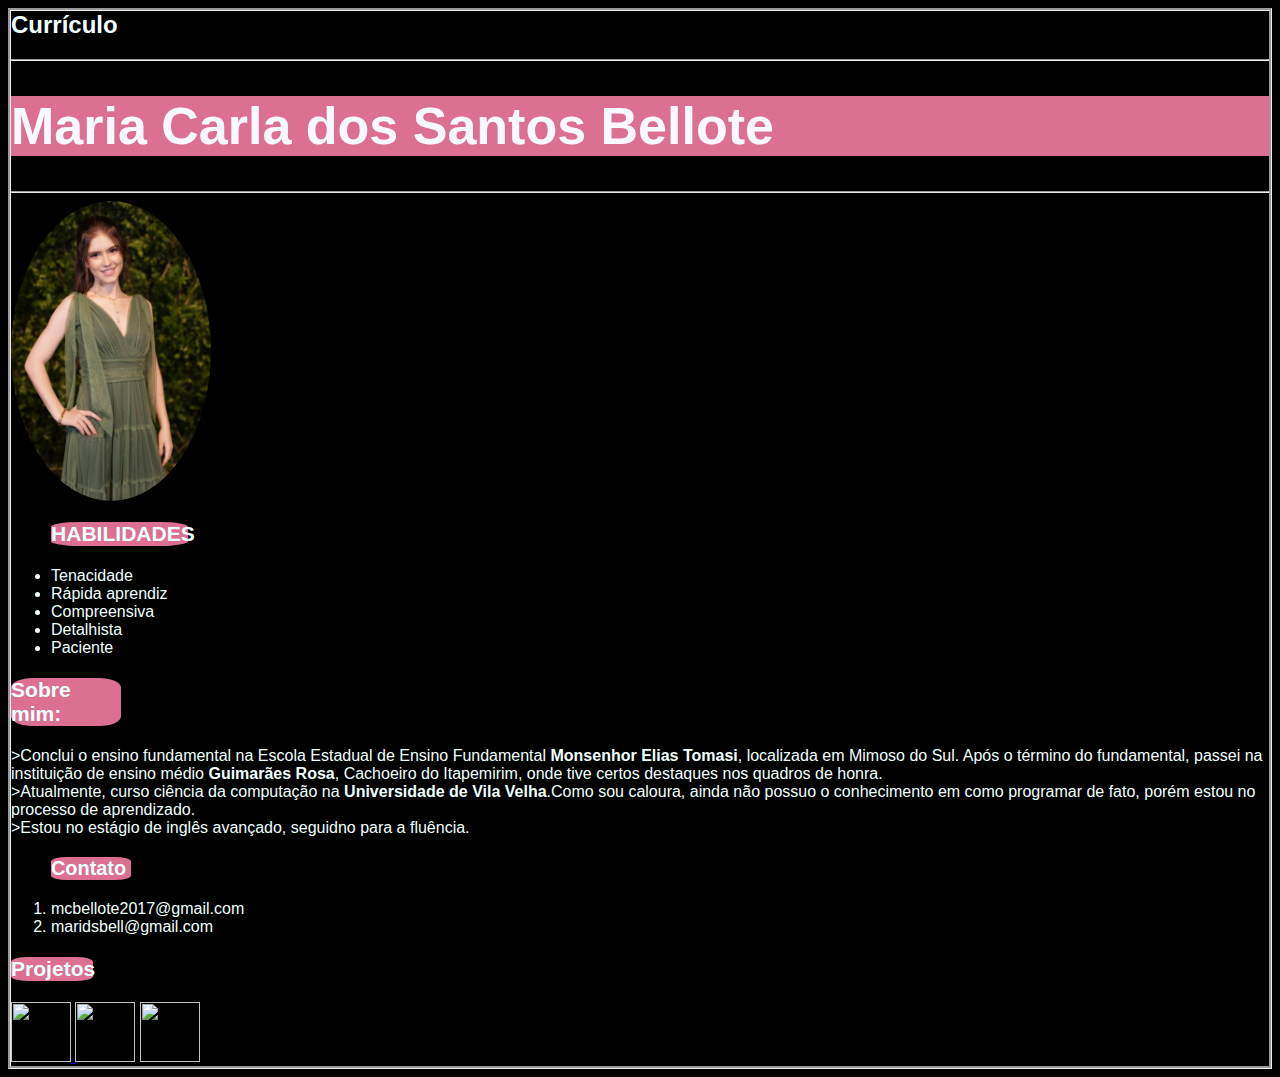
==== index.html @ c935f1d3 "Add files via upload" ====
<html> 
    <head>

        <title >Currículo</title>
        
   
    </head>
    <body style="font-family:'Segoe UI', Tahoma, Geneva, Verdana, sans-serif; color:azure; background-color:black;border-style:groove; "  >
        <h2 >Currículo</h2>
        <hr/>

       <div id="eu"><h1 >Maria Carla dos Santos Bellote</h1></div> 
        <hr/>
        <style>
            div#eu  {background-color:palevioletred;color:ghostwhite;font-size: 26px;}
            div#a {background-color: palevioletred;border-radius:20%;width:137px ;font-size: 18px;}
            div#b{background-color: palevioletred;border-radius:20%;width:110px;font-size:18px}
            div#c{background-color: palevioletred;border-radius:20%;width:80px;font-size:17px ;}
            div#d{background-color: palevioletred;border-radius:20%;width:82px  ;font-size:18px}
        </style>
        <img class="Minhafoto" width="200px"  src="WhatsApp Image 2024-02-22 at 08.27.17.jpeg" alt="Maria Carla" title="Maria" style="border-radius:50%;background-color: rgb(49, 54, 54);"> 


    

        <br><ul> <div id="a"><H3 ><strong>HABILIDADES</strong></h3></div>
        <li >Tenacidade</li>
            <li >Rápida aprendiz</li>
            <li >Compreensiva</li>
            <li >Detalhista</li>
            <li >Paciente</li>
        </ul>

       <div id="b"><h3 >Sobre mim:</h3></div> 
       <p >>Conclui o ensino fundamental na Escola Estadual de Ensino Fundamental <strong>Monsenhor Elias Tomasi</strong>, localizada em Mimoso do Sul. Após o término do fundamental, passei na instituição de ensino médio <strong>Guimarães Rosa</strong>, Cachoeiro do Itapemirim, onde tive certos destaques nos quadros de honra.<br>>Atualmente, curso ciência da computação na <strong>Universidade de Vila Velha</strong>.Como sou caloura, ainda não possuo o conhecimento em como programar de fato, porém estou  no processo de aprendizado.<br/>
        >Estou no estágio de inglês avançado, seguidno para a fluência.</p>
<ol><div id="c"><h3 style=>Contato</h3></div>
    <li>mcbellote2017@gmail.com</li>
    <li>maridsbell@gmail.com</li>
</ol>
           <div id="d"><h3 >Projetos</h3></div>
            <a   href="http://github.com/MariaCBellote" target="_blank" rel="noopener noreferrer"><img src="https://static-00.iconduck.com/assets.00/github-icon-256x249-7imgj54m.png" width="60px"</>
            <a href="https://www.instagram.com/mariacbellote?igsh=NGNyaXRibnRiMmt4&utm_source=qr" target="_blank"><img  width="60px" src="https://upload.wikimedia.org/wikipedia/commons/thumb/9/95/Instagram_logo_2022.svg/800px-Instagram_logo_2022.svg.png"></a>
            <a href="https://upload.wikimedia.org/wikipedia/commons/thumb/9/95/Instagram_logo_2022.svg/800px-Instagram_logo_2022.svg.png" target="_blank"><img width="60px" src="https://cdn1.iconfinder.com/data/icons/logotypes/32/circle-linkedin-512.png"></a>
    </body>
</html>
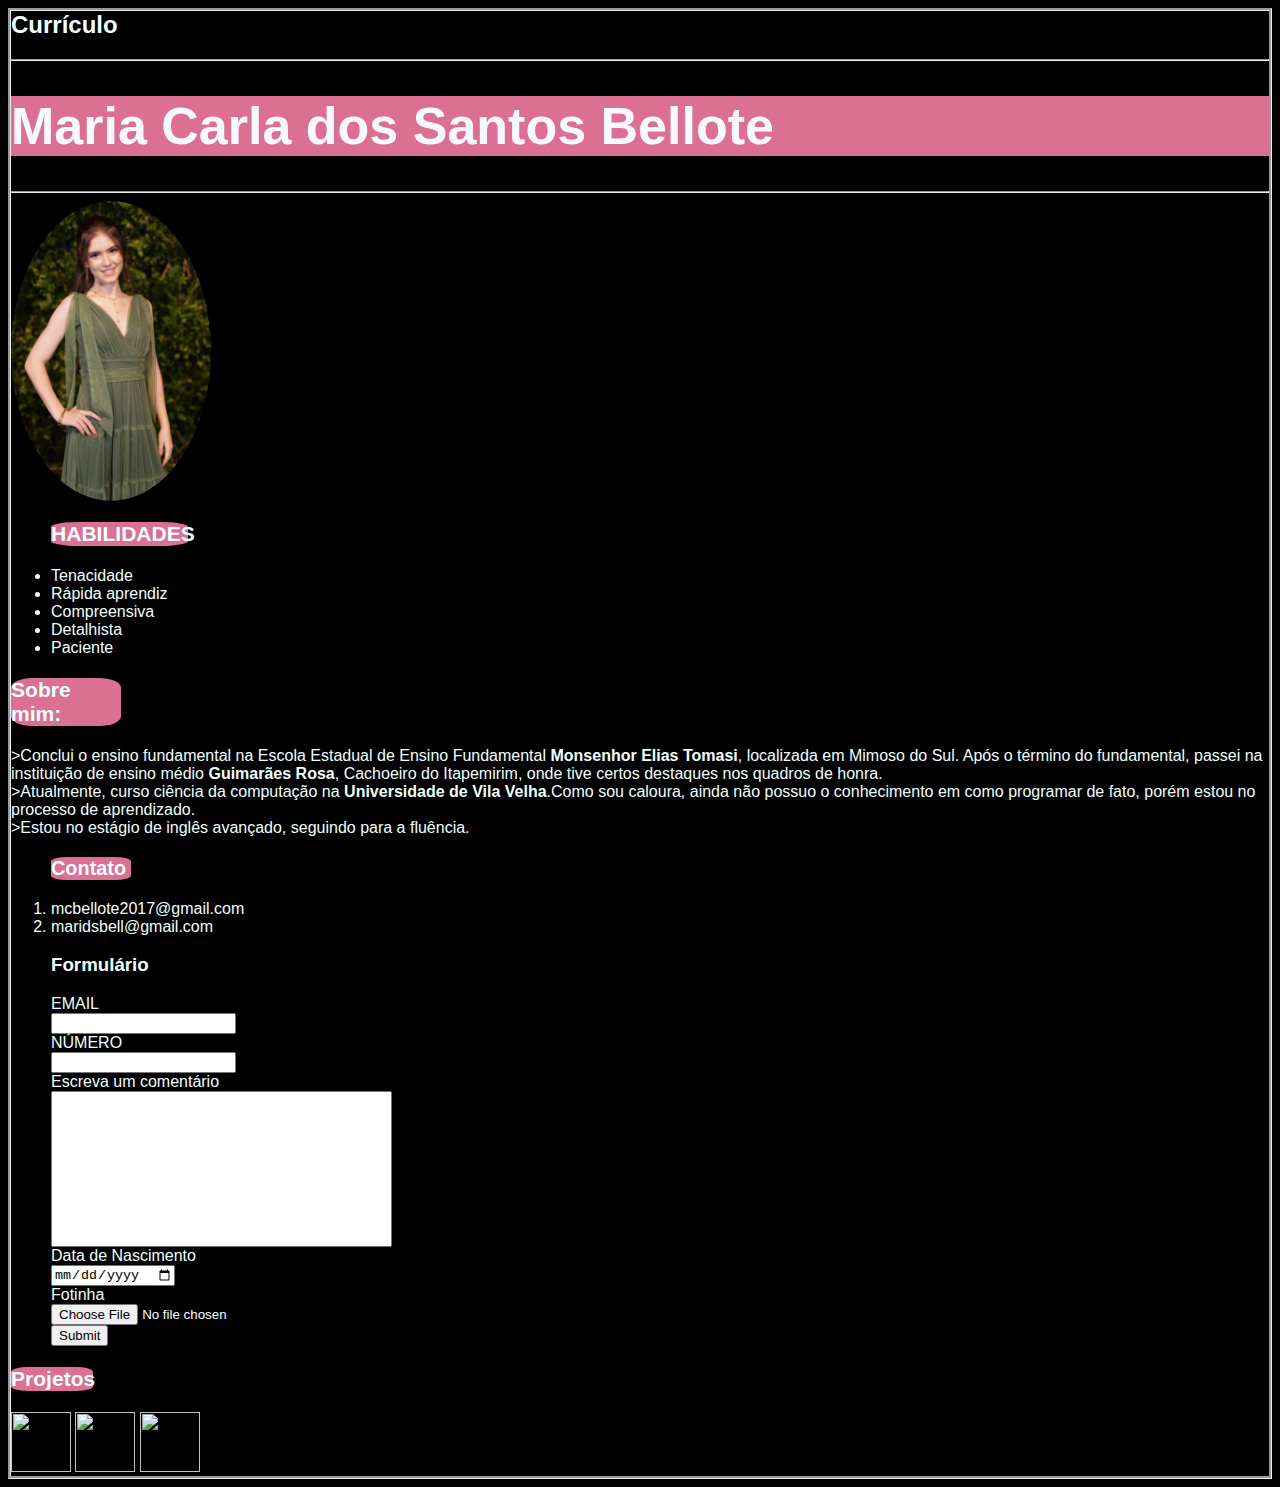
==== commit 05060b4d: "Add files via upload" ====
--- a/index.html
+++ b/index.html
@@ -14,7 +14,7 @@
         <style>
             div#eu  {background-color:palevioletred;color:ghostwhite;font-size: 26px;}
             div#a {background-color: palevioletred;border-radius:20%;width:137px ;font-size: 18px;}
-            div#b{background-color: palevioletred;border-radius:20%;width:110px;font-size:18px}
+            div#b{background-color: palevioletred;border-radius:20%;width:110px;font-size:18px}   
             div#c{background-color: palevioletred;border-radius:20%;width:80px;font-size:17px ;}
             div#d{background-color: palevioletred;border-radius:20%;width:82px  ;font-size:18px}
         </style>
@@ -33,14 +33,29 @@
 
        <div id="b"><h3 >Sobre mim:</h3></div> 
        <p >>Conclui o ensino fundamental na Escola Estadual de Ensino Fundamental <strong>Monsenhor Elias Tomasi</strong>, localizada em Mimoso do Sul. Após o término do fundamental, passei na instituição de ensino médio <strong>Guimarães Rosa</strong>, Cachoeiro do Itapemirim, onde tive certos destaques nos quadros de honra.<br>>Atualmente, curso ciência da computação na <strong>Universidade de Vila Velha</strong>.Como sou caloura, ainda não possuo o conhecimento em como programar de fato, porém estou  no processo de aprendizado.<br/>
-        >Estou no estágio de inglês avançado, seguidno para a fluência.</p>
+        >Estou no estágio de inglês avançado, seguindo para a fluência.</p>
 <ol><div id="c"><h3 style=>Contato</h3></div>
     <li>mcbellote2017@gmail.com</li>
     <li>maridsbell@gmail.com</li>
+    <h3>Formulário</h3>
+    <form action="">
+        <label for="EMAIL">EMAIL</label><br>
+        <input type="email" name="EMAIL"><br>
+        <label for="NÚMERO">NÚMERO</label><br>
+        <input type="number" name="NÚMERO"><br>
+        <label for="Mensagem">Escreva um comentário</label><br>
+        <textarea name="Mensagem" cols="40" rows="10" style="resize:none;"></textarea><br>
+        <label for="Data">Data de Nascimento</label><br>
+        <input type="date" name="Data"><br>
+        <label for="file">Fotinha</label><br>
+        <input type="file" name="Fotinha"><br>
+        <input type="submit"><br>
+
+    </form>
 </ol>
            <div id="d"><h3 >Projetos</h3></div>
             <a   href="http://github.com/MariaCBellote" target="_blank" rel="noopener noreferrer"><img src="https://static-00.iconduck.com/assets.00/github-icon-256x249-7imgj54m.png" width="60px"</>
             <a href="https://www.instagram.com/mariacbellote?igsh=NGNyaXRibnRiMmt4&utm_source=qr" target="_blank"><img  width="60px" src="https://upload.wikimedia.org/wikipedia/commons/thumb/9/95/Instagram_logo_2022.svg/800px-Instagram_logo_2022.svg.png"></a>
-            <a href="https://upload.wikimedia.org/wikipedia/commons/thumb/9/95/Instagram_logo_2022.svg/800px-Instagram_logo_2022.svg.png" target="_blank"><img width="60px" src="https://cdn1.iconfinder.com/data/icons/logotypes/32/circle-linkedin-512.png"></a>
+            <a href="http://www.linkedin.com/in/maria-bellote-a06bb92b7" target="_blank"><img width="60px" src="https://cdn1.iconfinder.com/data/icons/logotypes/32/circle-linkedin-512.png"></a>
     </body>
 </html>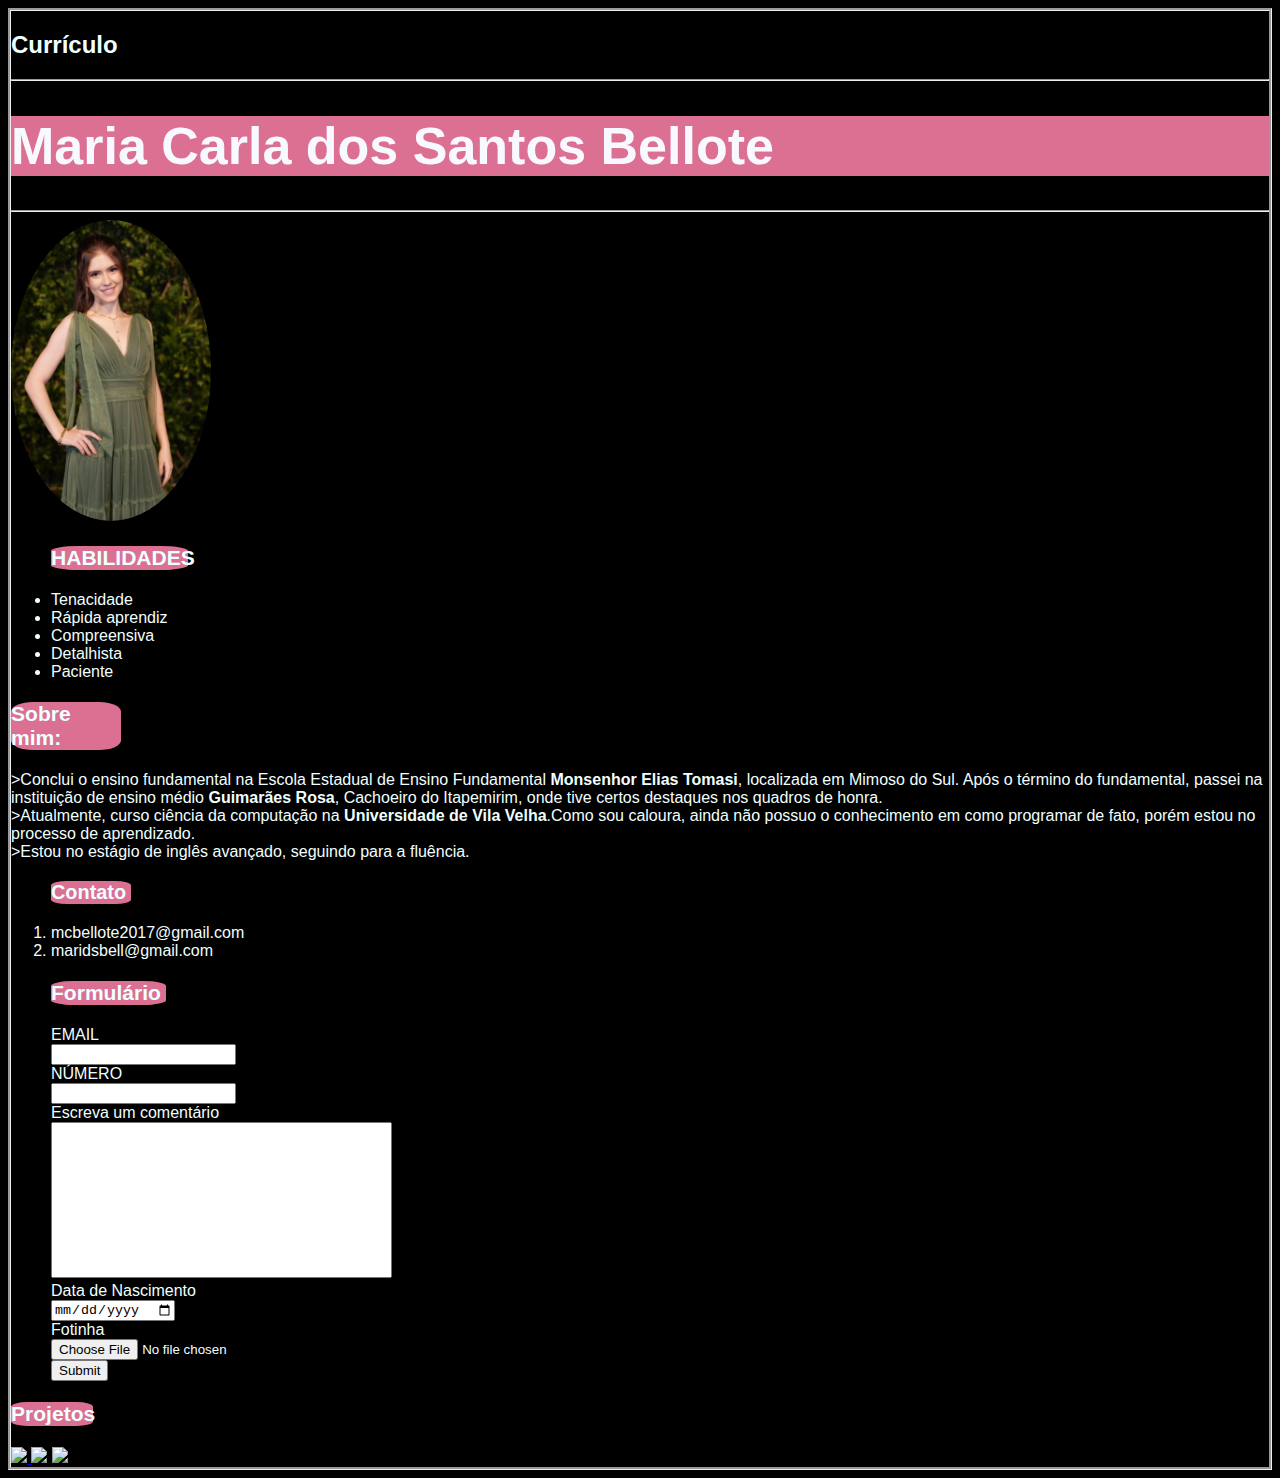
==== commit 2a05f32a: "Add files via upload" ====
--- a/index.html
+++ b/index.html
@@ -1,23 +1,19 @@
-<html> 
+<!DOCTYPE html>
+<html lang="pt-br"> 
     <head>
+        <meta charset="UTF-8">
 
         <title >Currículo</title>
-        
-   
-    </head>
+        </head>
+    
     <body style="font-family:'Segoe UI', Tahoma, Geneva, Verdana, sans-serif; color:azure; background-color:black;border-style:groove; "  >
         <h2 >Currículo</h2>
         <hr/>
 
        <div id="eu"><h1 >Maria Carla dos Santos Bellote</h1></div> 
         <hr/>
-        <style>
-            div#eu  {background-color:palevioletred;color:ghostwhite;font-size: 26px;}
-            div#a {background-color: palevioletred;border-radius:20%;width:137px ;font-size: 18px;}
-            div#b{background-color: palevioletred;border-radius:20%;width:110px;font-size:18px}   
-            div#c{background-color: palevioletred;border-radius:20%;width:80px;font-size:17px ;}
-            div#d{background-color: palevioletred;border-radius:20%;width:82px  ;font-size:18px}
-        </style>
+        
+            
         <img class="Minhafoto" width="200px"  src="WhatsApp Image 2024-02-22 at 08.27.17.jpeg" alt="Maria Carla" title="Maria" style="border-radius:50%;background-color: rgb(49, 54, 54);"> 
 
 
@@ -30,6 +26,14 @@
             <li >Detalhista</li>
             <li >Paciente</li>
         </ul>
+        <style>
+        div#eu  {background-color:palevioletred;color:ghostwhite;font-size: 26px;}
+        div#a {background-color: palevioletred;border-radius:20%;width:137px ;font-size: 18px;}
+        div#b{background-color: palevioletred;border-radius:20%;width:110px;font-size:18px}   
+        div#c{background-color: palevioletred;border-radius:20%;width:80px;font-size:17px ;}
+        div#d{background-color: palevioletred;border-radius:20%;width:82px  ;font-size:18px}
+        div#e{background-color: palevioletred;border-radius: 20%;width: 115px;font-size: 18px;}
+       </style>
 
        <div id="b"><h3 >Sobre mim:</h3></div> 
        <p >>Conclui o ensino fundamental na Escola Estadual de Ensino Fundamental <strong>Monsenhor Elias Tomasi</strong>, localizada em Mimoso do Sul. Após o término do fundamental, passei na instituição de ensino médio <strong>Guimarães Rosa</strong>, Cachoeiro do Itapemirim, onde tive certos destaques nos quadros de honra.<br>>Atualmente, curso ciência da computação na <strong>Universidade de Vila Velha</strong>.Como sou caloura, ainda não possuo o conhecimento em como programar de fato, porém estou  no processo de aprendizado.<br/>
@@ -37,7 +41,7 @@
 <ol><div id="c"><h3 style=>Contato</h3></div>
     <li>mcbellote2017@gmail.com</li>
     <li>maridsbell@gmail.com</li>
-    <h3>Formulário</h3>
+    <div id=e><h3>Formulário</h3></div>
     <form action="">
         <label for="EMAIL">EMAIL</label><br>
         <input type="email" name="EMAIL"><br>
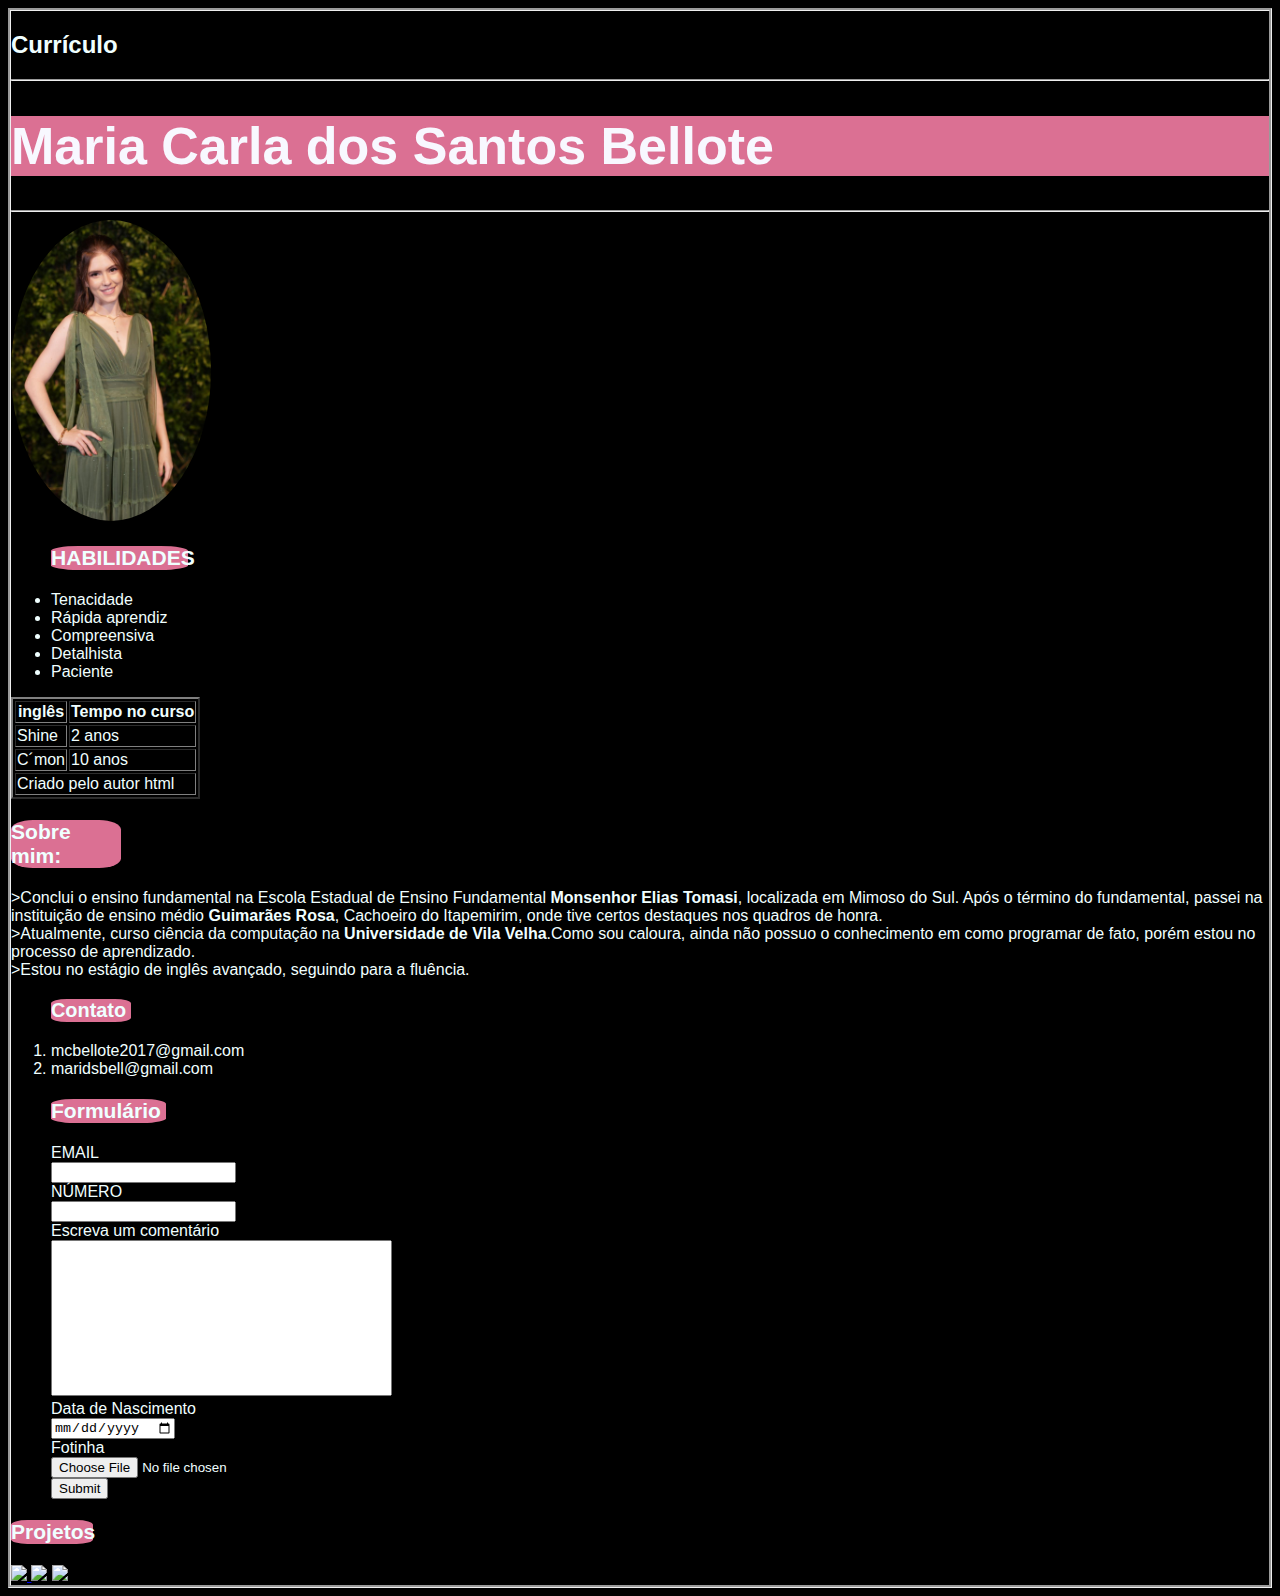
==== commit cbc6a768: "Add files via upload" ====
--- a/index.html
+++ b/index.html
@@ -34,6 +34,25 @@
         div#d{background-color: palevioletred;border-radius:20%;width:82px  ;font-size:18px}
         div#e{background-color: palevioletred;border-radius: 20%;width: 115px;font-size: 18px;}
        </style>
+       <table border="2">
+        <thead>
+            <th>inglês</th>
+            <th>Tempo no curso</th>
+            <tbody>
+                <tr>
+                    <td>Shine</td>
+                    <td>2 anos</td>
+                    <tr><td>C´mon</td>
+                        <td>10 anos</td>
+                    </tr>
+                </tr>
+                <tfoot>
+                    <tr><td colspan="2">Criado pelo autor html</td></tr>
+                </tfoot>
+            </tbody>
+        </thead>
+
+       </table>
 
        <div id="b"><h3 >Sobre mim:</h3></div> 
        <p >>Conclui o ensino fundamental na Escola Estadual de Ensino Fundamental <strong>Monsenhor Elias Tomasi</strong>, localizada em Mimoso do Sul. Após o término do fundamental, passei na instituição de ensino médio <strong>Guimarães Rosa</strong>, Cachoeiro do Itapemirim, onde tive certos destaques nos quadros de honra.<br>>Atualmente, curso ciência da computação na <strong>Universidade de Vila Velha</strong>.Como sou caloura, ainda não possuo o conhecimento em como programar de fato, porém estou  no processo de aprendizado.<br/>
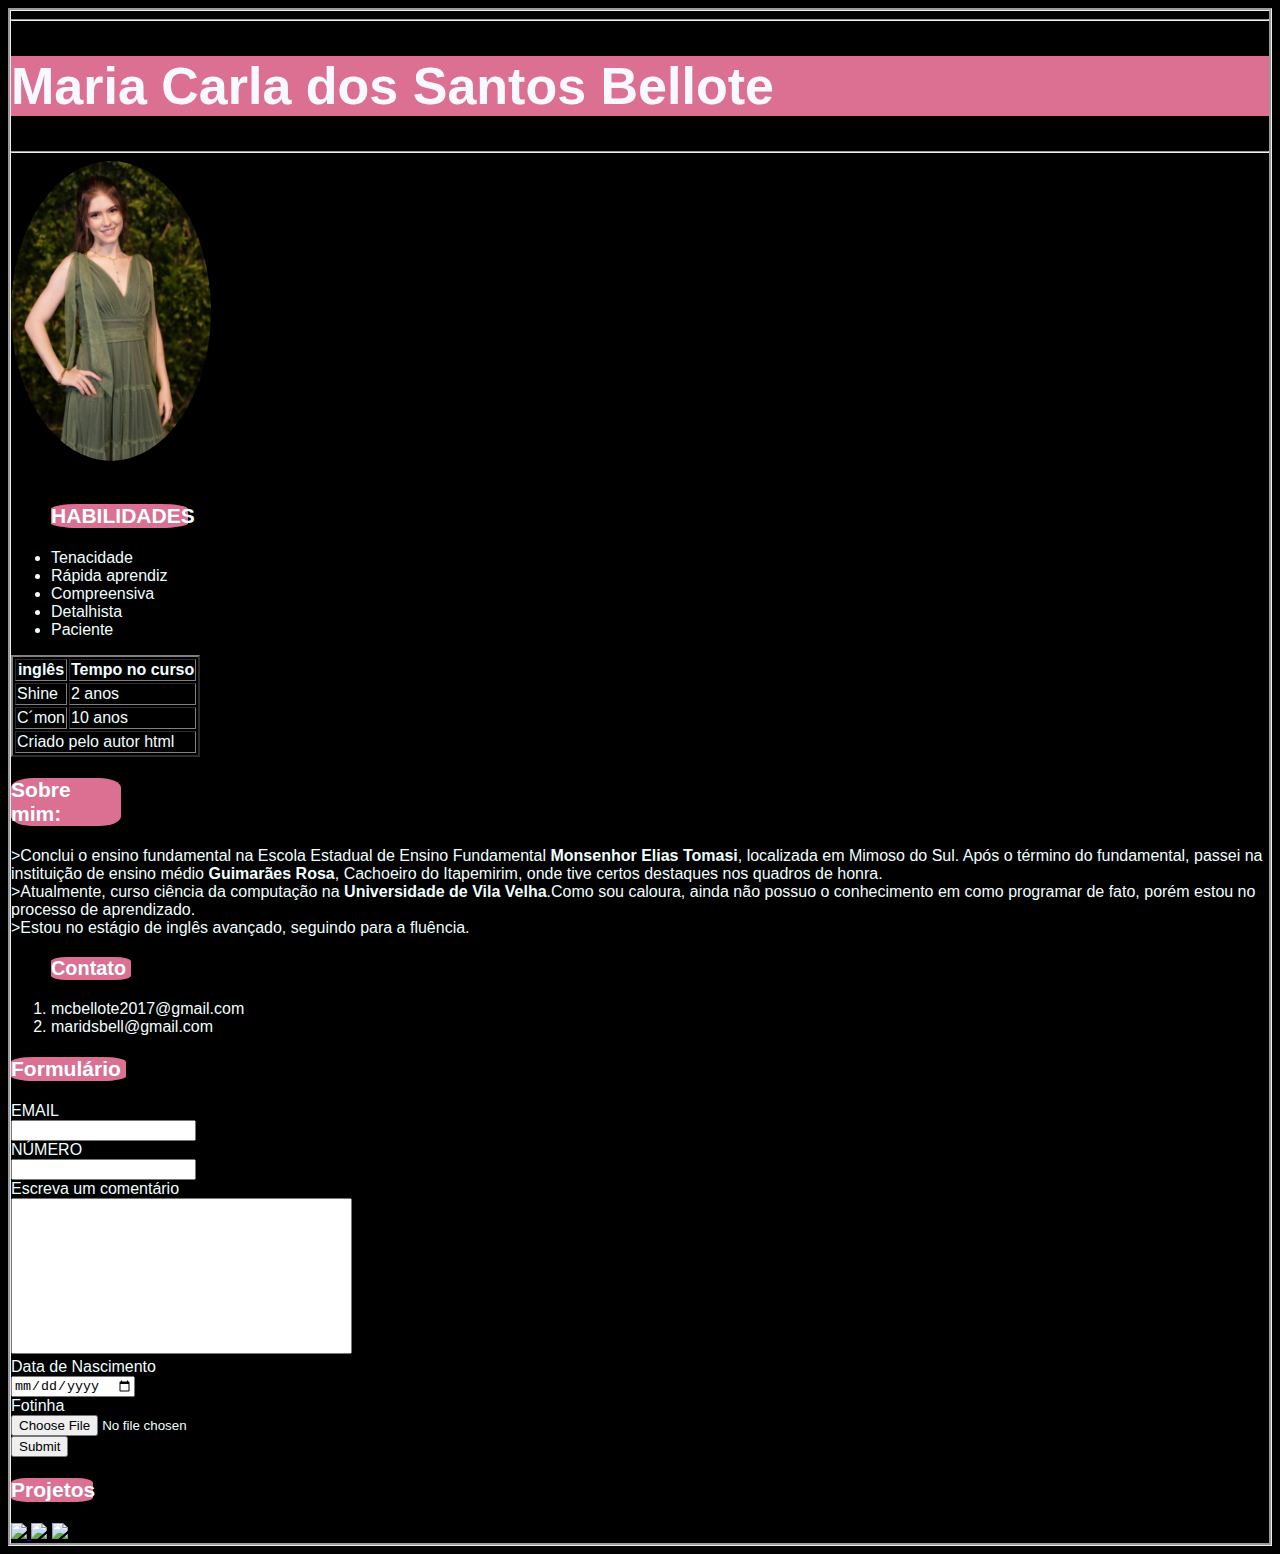
==== commit 2c99c4c1: "Add files via upload" ====
--- a/index.html
+++ b/index.html
@@ -7,7 +7,9 @@
         </head>
     
     <body style="font-family:'Segoe UI', Tahoma, Geneva, Verdana, sans-serif; color:azure; background-color:black;border-style:groove; "  >
-        <h2 >Currículo</h2>
+
+     <header> 
+        
         <hr/>
 
        <div id="eu"><h1 >Maria Carla dos Santos Bellote</h1></div> 
@@ -15,10 +17,10 @@
         
             
         <img class="Minhafoto" width="200px"  src="WhatsApp Image 2024-02-22 at 08.27.17.jpeg" alt="Maria Carla" title="Maria" style="border-radius:50%;background-color: rgb(49, 54, 54);"> 
-
+    </header> 
 
     
-
+     <main>
         <br><ul> <div id="a"><H3 ><strong>HABILIDADES</strong></h3></div>
         <li >Tenacidade</li>
             <li >Rápida aprendiz</li>
@@ -26,15 +28,9 @@
             <li >Detalhista</li>
             <li >Paciente</li>
         </ul>
-        <style>
-        div#eu  {background-color:palevioletred;color:ghostwhite;font-size: 26px;}
-        div#a {background-color: palevioletred;border-radius:20%;width:137px ;font-size: 18px;}
-        div#b{background-color: palevioletred;border-radius:20%;width:110px;font-size:18px}   
-        div#c{background-color: palevioletred;border-radius:20%;width:80px;font-size:17px ;}
-        div#d{background-color: palevioletred;border-radius:20%;width:82px  ;font-size:18px}
-        div#e{background-color: palevioletred;border-radius: 20%;width: 115px;font-size: 18px;}
-       </style>
-       <table border="2">
+        
+       <aside>
+        <table border="2">
         <thead>
             <th>inglês</th>
             <th>Tempo no curso</th>
@@ -53,14 +49,19 @@
         </thead>
 
        </table>
-
+      </aside>
        <div id="b"><h3 >Sobre mim:</h3></div> 
        <p >>Conclui o ensino fundamental na Escola Estadual de Ensino Fundamental <strong>Monsenhor Elias Tomasi</strong>, localizada em Mimoso do Sul. Após o término do fundamental, passei na instituição de ensino médio <strong>Guimarães Rosa</strong>, Cachoeiro do Itapemirim, onde tive certos destaques nos quadros de honra.<br>>Atualmente, curso ciência da computação na <strong>Universidade de Vila Velha</strong>.Como sou caloura, ainda não possuo o conhecimento em como programar de fato, porém estou  no processo de aprendizado.<br/>
         >Estou no estágio de inglês avançado, seguindo para a fluência.</p>
 <ol><div id="c"><h3 style=>Contato</h3></div>
     <li>mcbellote2017@gmail.com</li>
-    <li>maridsbell@gmail.com</li>
+    <li>maridsbell@gmail.com</li></ol>
     <div id=e><h3>Formulário</h3></div>
+
+</main>
+
+
+<section>
     <form action="">
         <label for="EMAIL">EMAIL</label><br>
         <input type="email" name="EMAIL"><br>
@@ -75,10 +76,28 @@
         <input type="submit"><br>
 
     </form>
-</ol>
+</section>
+<nav>
            <div id="d"><h3 >Projetos</h3></div>
             <a   href="http://github.com/MariaCBellote" target="_blank" rel="noopener noreferrer"><img src="https://static-00.iconduck.com/assets.00/github-icon-256x249-7imgj54m.png" width="60px"</>
             <a href="https://www.instagram.com/mariacbellote?igsh=NGNyaXRibnRiMmt4&utm_source=qr" target="_blank"><img  width="60px" src="https://upload.wikimedia.org/wikipedia/commons/thumb/9/95/Instagram_logo_2022.svg/800px-Instagram_logo_2022.svg.png"></a>
             <a href="http://www.linkedin.com/in/maria-bellote-a06bb92b7" target="_blank"><img width="60px" src="https://cdn1.iconfinder.com/data/icons/logotypes/32/circle-linkedin-512.png"></a>
-    </body>
+</nav>
+        </body>
+
+    <style>
+        div#eu  {background-color:palevioletred;color:ghostwhite;font-size: 26px;}
+        div#a {background-color: palevioletred;border-radius:20%;width:137px ;font-size: 18px;}
+        div#b{background-color: palevioletred;border-radius:20%;width:110px;font-size:18px}   
+        div#c{background-color: palevioletred;border-radius:20%;width:80px;font-size:17px ;}
+        div#d{background-color: palevioletred;border-radius:20%;width:82px  ;font-size:18px}
+        div#e{background-color: palevioletred;border-radius: 20%;width: 115px;font-size: 18px;}
+       
+       
+
+       
+       
+       
+       </style>
+
 </html>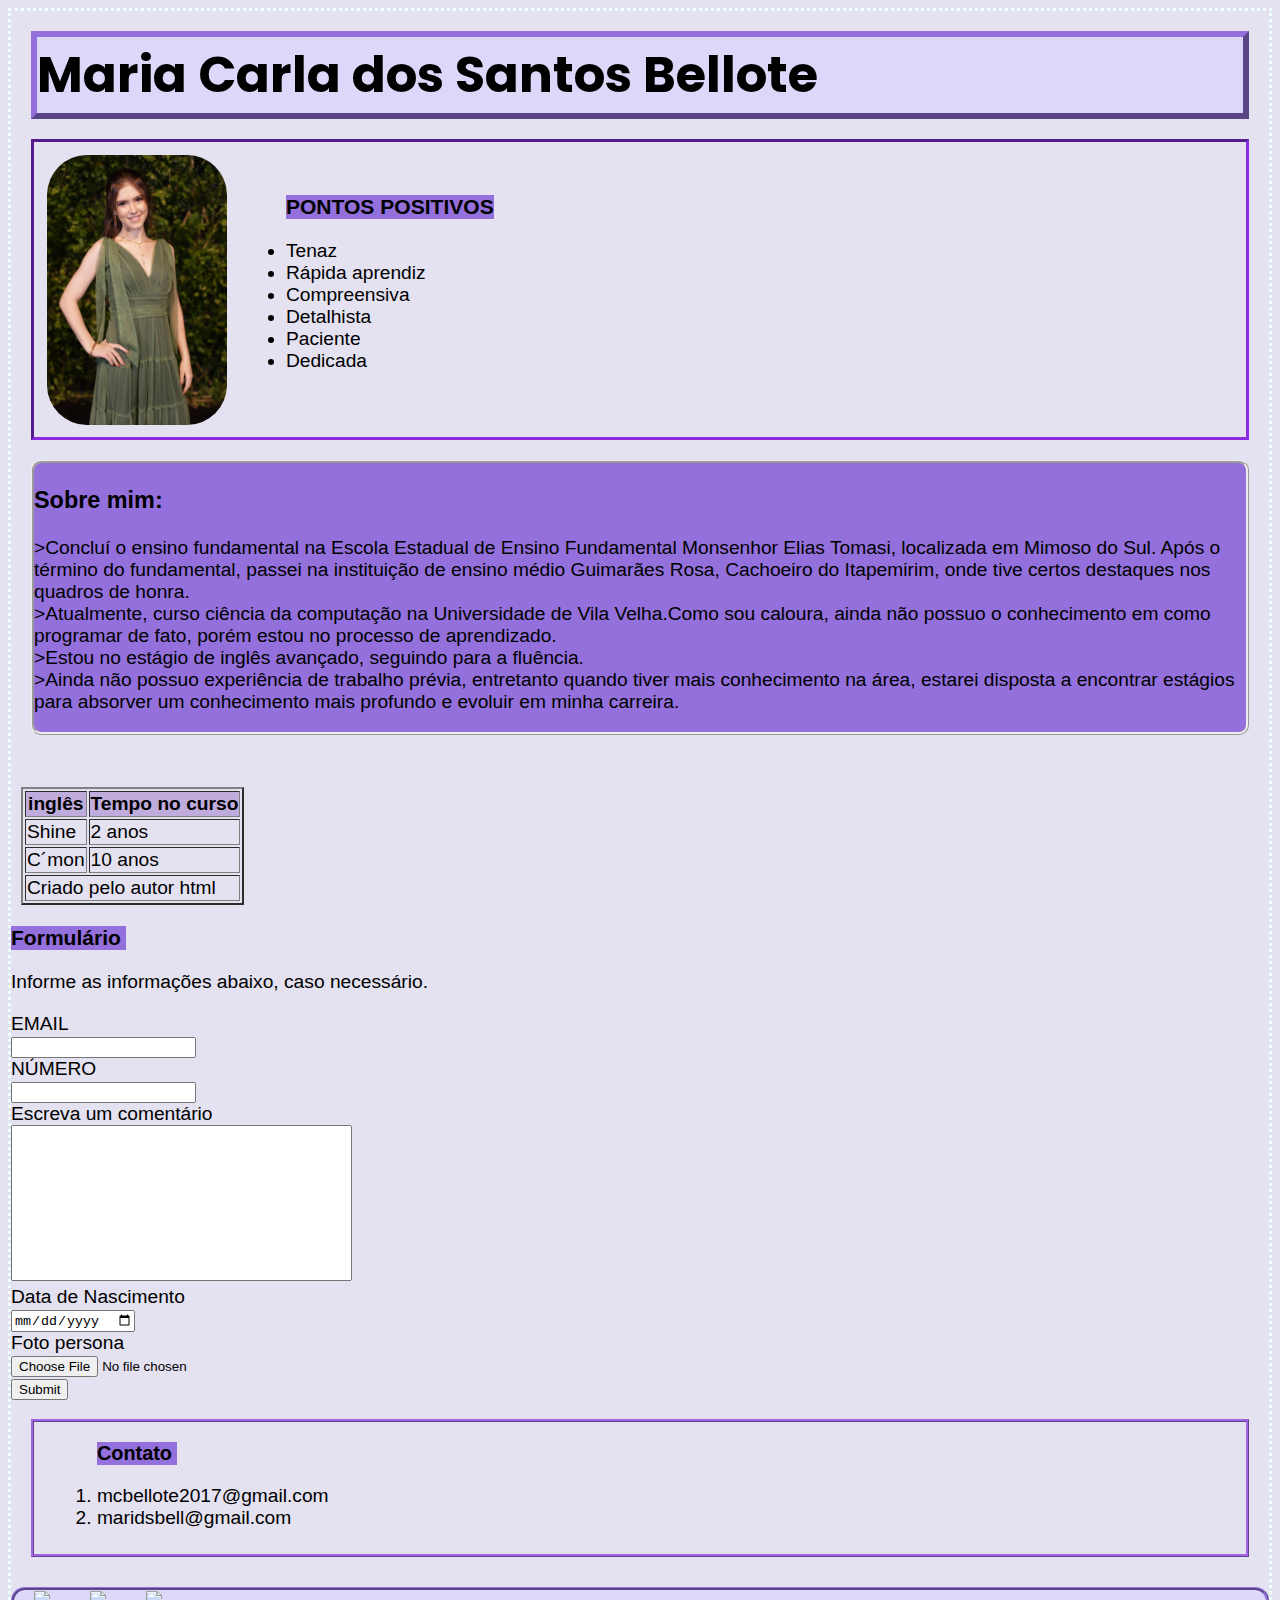
==== commit 5ea03377: "Add files via upload" ====
--- a/index.html
+++ b/index.html
@@ -1,103 +1,133 @@
 <!DOCTYPE html>
-<html lang="pt-br"> 
-    <head>
-        <meta charset="UTF-8">
+<html lang="pt-br">
 
-        <title >Currículo</title>
-        </head>
-    
-    <body style="font-family:'Segoe UI', Tahoma, Geneva, Verdana, sans-serif; color:azure; background-color:black;border-style:groove; "  >
+<head>
+    <meta charset="UTF-8">
+    <link rel="stylesheet" href="index.css">
+    <title>Currículo</title>
+</head>
 
-     <header> 
-        
-        <hr/>
+<body>
 
-       <div id="eu"><h1 >Maria Carla dos Santos Bellote</h1></div> 
-        <hr/>
-        
-            
-        <img class="Minhafoto" width="200px"  src="WhatsApp Image 2024-02-22 at 08.27.17.jpeg" alt="Maria Carla" title="Maria" style="border-radius:50%;background-color: rgb(49, 54, 54);"> 
-    </header> 
+    <header>
 
-    
-     <main>
-        <br><ul> <div id="a"><H3 ><strong>HABILIDADES</strong></h3></div>
-        <li >Tenacidade</li>
-            <li >Rápida aprendiz</li>
-            <li >Compreensiva</li>
-            <li >Detalhista</li>
-            <li >Paciente</li>
+
+
+
+        <h1>Maria Carla dos Santos Bellote</h1>
+
+
+    </header>
+    <main class="primeiro">
+        <img class="Minhafoto" src="WhatsApp Image 2024-02-22 at 08.27.17.jpeg" alt="Maria Carla" title="Maria">
+        <ul class="li1">
+            <div id="a">
+                <H3>PONTOS POSITIVOS</h3>
+            </div>
+            <li>Tenaz</li>
+            <li>Rápida aprendiz</li>
+            <li>Compreensiva</li>
+            <li>Detalhista</li>
+            <li>Paciente</li>
+            <li>Dedicada</li>
         </ul>
-        
-       <aside>
+    </main>
+
+    <main class="segundo">
+        <div id="b">
+            <h3>Sobre mim:</h3>
+        </div>
+        <p>>Concluí o ensino fundamental na Escola Estadual de Ensino Fundamental Monsenhor Elias
+            Tomasi, localizada em Mimoso do Sul. Após o término do fundamental, passei na instituição de
+            ensino médio Guimarães Rosa, Cachoeiro do Itapemirim, onde tive certos destaques nos
+            quadros de honra.<br>>Atualmente, curso ciência da computação na Universidade de Vila
+            Velha.Como sou caloura, ainda não possuo o conhecimento em como programar de fato, porém estou
+            no processo de aprendizado.<br />
+            >Estou no estágio de inglês avançado, seguindo para a fluência.<br />>Ainda não possuo experiência de
+            trabalho prévia, entretanto quando tiver mais conhecimento na área, estarei disposta a encontrar estágios
+            para absorver um conhecimento mais profundo e evoluir em minha carreira. </p>
+    </main>
+
+
+
+
+    <br>
+
+
+    <aside>
         <table border="2">
-        <thead>
-            <th>inglês</th>
-            <th>Tempo no curso</th>
+            <thead>
+                <th>inglês</th>
+                <th>Tempo no curso</th>
             <tbody>
                 <tr>
                     <td>Shine</td>
                     <td>2 anos</td>
-                    <tr><td>C´mon</td>
-                        <td>10 anos</td>
-                    </tr>
+                <tr>
+                    <td>C´mon</td>
+                    <td>10 anos</td>
                 </tr>
-                <tfoot>
-                    <tr><td colspan="2">Criado pelo autor html</td></tr>
-                </tfoot>
+                </tr>
+            <tfoot>
+                <tr>
+                    <td colspan="6">Criado pelo autor html</td>
+                </tr>
+            </tfoot>
             </tbody>
-        </thead>
+            </thead>
 
-       </table>
-      </aside>
-       <div id="b"><h3 >Sobre mim:</h3></div> 
-       <p >>Conclui o ensino fundamental na Escola Estadual de Ensino Fundamental <strong>Monsenhor Elias Tomasi</strong>, localizada em Mimoso do Sul. Após o término do fundamental, passei na instituição de ensino médio <strong>Guimarães Rosa</strong>, Cachoeiro do Itapemirim, onde tive certos destaques nos quadros de honra.<br>>Atualmente, curso ciência da computação na <strong>Universidade de Vila Velha</strong>.Como sou caloura, ainda não possuo o conhecimento em como programar de fato, porém estou  no processo de aprendizado.<br/>
-        >Estou no estágio de inglês avançado, seguindo para a fluência.</p>
-<ol><div id="c"><h3 style=>Contato</h3></div>
-    <li>mcbellote2017@gmail.com</li>
-    <li>maridsbell@gmail.com</li></ol>
-    <div id=e><h3>Formulário</h3></div>
+        </table>
+    </aside>
 
-</main>
+    <div id="e">
+        <h3>Formulário</h3>
+    </div>
+    <p> Informe as informações abaixo, caso necessário.</p>
+
+    <section>
+        <form action="">
+            <label for="EMAIL">EMAIL</label><br>
+            <input type="email" name="EMAIL"><br>
+            <label for="NÚMERO">NÚMERO</label><br>
+            <input type="number" name="NÚMERO"><br>
+            <label for="Mensagem">Escreva um comentário</label><br>
+            <textarea name="Mensagem" cols="40" rows="10" style="resize:none;"></textarea><br>
+            <label for="Data">Data de Nascimento</label><br>
+            <input type="date" name="Data"><br>
+            <label for="file">Foto persona</label><br>
+            <input type="file" name="Fotinha"><br>
+            <input type="submit"><br>
+
+        </form>
+    </section>
+
+    <ol>
+        <div id="c">
+            <h3 style=>Contato</h3>
+        </div>
+        <li>mcbellote2017@gmail.com</li>
+        <li>maridsbell@gmail.com</li>
+    </ol>
+    <footer>
 
 
-<section>
-    <form action="">
-        <label for="EMAIL">EMAIL</label><br>
-        <input type="email" name="EMAIL"><br>
-        <label for="NÚMERO">NÚMERO</label><br>
-        <input type="number" name="NÚMERO"><br>
-        <label for="Mensagem">Escreva um comentário</label><br>
-        <textarea name="Mensagem" cols="40" rows="10" style="resize:none;"></textarea><br>
-        <label for="Data">Data de Nascimento</label><br>
-        <input type="date" name="Data"><br>
-        <label for="file">Fotinha</label><br>
-        <input type="file" name="Fotinha"><br>
-        <input type="submit"><br>
+        <ul class="li2">
+            <li> <a href="https://github.com/MariaCBellote" target="_blank"><img width="55px"
+                        src="https://cdn-icons-png.flaticon.com/512/25/25231.png"></a>
+            </li>
+            <li> <a href="https://www.instagram.com/mariacbellote?igsh=NGNyaXRibnRiMmt4&utm_source=qr"
+                    target="_blank"><img width="55px"
+                        src="https://upload.wikimedia.org/wikipedia/commons/thumb/9/95/Instagram_logo_2022.svg/800px-Instagram_logo_2022.svg.png"></a>
+            </li>
+            <li> <a href="http://www.linkedin.com/in/maria-bellote-a06bb92b7" target="_blank"> <img width="55px"
+                        src="https://cdn1.iconfinder.com/data/icons/logotypes/32/circle-linkedin-512.png"></a>
+            </li>
+        </ul>
 
-    </form>
-</section>
-<nav>
-           <div id="d"><h3 >Projetos</h3></div>
-            <a   href="http://github.com/MariaCBellote" target="_blank" rel="noopener noreferrer"><img src="https://static-00.iconduck.com/assets.00/github-icon-256x249-7imgj54m.png" width="60px"</>
-            <a href="https://www.instagram.com/mariacbellote?igsh=NGNyaXRibnRiMmt4&utm_source=qr" target="_blank"><img  width="60px" src="https://upload.wikimedia.org/wikipedia/commons/thumb/9/95/Instagram_logo_2022.svg/800px-Instagram_logo_2022.svg.png"></a>
-            <a href="http://www.linkedin.com/in/maria-bellote-a06bb92b7" target="_blank"><img width="60px" src="https://cdn1.iconfinder.com/data/icons/logotypes/32/circle-linkedin-512.png"></a>
-</nav>
-        </body>
+    </footer>
+</body>
 
-    <style>
-        div#eu  {background-color:palevioletred;color:ghostwhite;font-size: 26px;}
-        div#a {background-color: palevioletred;border-radius:20%;width:137px ;font-size: 18px;}
-        div#b{background-color: palevioletred;border-radius:20%;width:110px;font-size:18px}   
-        div#c{background-color: palevioletred;border-radius:20%;width:80px;font-size:17px ;}
-        div#d{background-color: palevioletred;border-radius:20%;width:82px  ;font-size:18px}
-        div#e{background-color: palevioletred;border-radius: 20%;width: 115px;font-size: 18px;}
-       
-       
 
-       
-       
-       
-       </style>
+
 
 </html>--- a/index.css
+++ b/index.css
@@ -0,0 +1,129 @@
+@import url('https://fonts.googleapis.com/css2?family=Poppins:ital,wght@0,100;0,200;0,300;0,400;0,500;0,600;0,700;0,800;0,900;1,100;1,200;1,300;1,400;1,500;1,600;1,700;1,800;1,900&display=swap');
+
+body {
+    background-color: rgba(228, 225, 240, 0.986);
+    font-family: "Poppinns", sans-serif;
+    font-size: larger;
+    border-style: dotted;
+    border-color: azure;
+}
+
+.primeiro {
+
+    display: flex;
+    padding: 1%;
+    border-color: blueviolet;
+    border-style: inset;
+    margin-left: 20px;
+    margin-right: 20px;
+}
+
+.segundo {
+    background-color: mediumpurple;
+    margin: 20px;
+    border-style: ridge;
+    padding: 0px;
+    border-radius: 10px;
+}
+
+h1 {
+
+    font-size: 50px;
+    font-family: "Poppins", sans-serif;
+    margin: 20px;
+    border-color: mediumpurple;
+    border-style: outset;
+    background-color: rgba(220, 215, 250, 0.986);
+    border-width: 5pt;
+}
+
+.Minhafoto {
+    width: 180px;
+    border-radius: 40px;
+
+}
+
+div#a {
+    background-color: mediumpurple;
+    font-size: 18px;
+}
+
+div#b {
+    font-size: 20px
+}
+
+div#c {
+    background-color: mediumpurple;
+    width: 80px;
+    font-size: 17px;
+}
+
+
+
+div#e {
+    background-color: mediumpurple;
+    width: 115px;
+    font-size: 18px;
+}
+
+img {
+
+    margin-right: 5%;
+    padding: 0%;
+}
+
+.li1 {
+    align-items: center;
+    padding: 0%;
+    left: 80%;
+}
+
+.li2 {
+    list-style-type: none;
+    margin: 0;
+    padding: 0;
+    overflow: hidden;
+    background-color: rgba(220, 215, 250, 0.986);
+    border-radius: 30px;
+    border-color: mediumpurple;
+    border-style: ridge;
+    }
+
+.li2>li {
+    float: left;
+    margin: 0%;
+    display: flex;
+    gap: 5rem;
+}
+
+
+li a {
+    display: block;
+    text-align: center;
+    padding: 0px 20px;
+    text-decoration: none;
+}
+
+li a:hover {
+    background-color: mediumpurple;
+    transition: 0.6s;
+}
+
+aside {
+    display: flex;
+    margin: 10px;
+}
+
+thead{
+    background-color: rgba(187, 167, 219, 0.904);
+}
+
+ol {
+    margin-bottom: 30px;
+    border-color: rgb(160, 101, 226);
+    border-style:ridge;
+    padding-bottom: 25px;
+    padding-left: 5%;
+    margin-left: 20px;
+    margin-right:20px ;
+    }